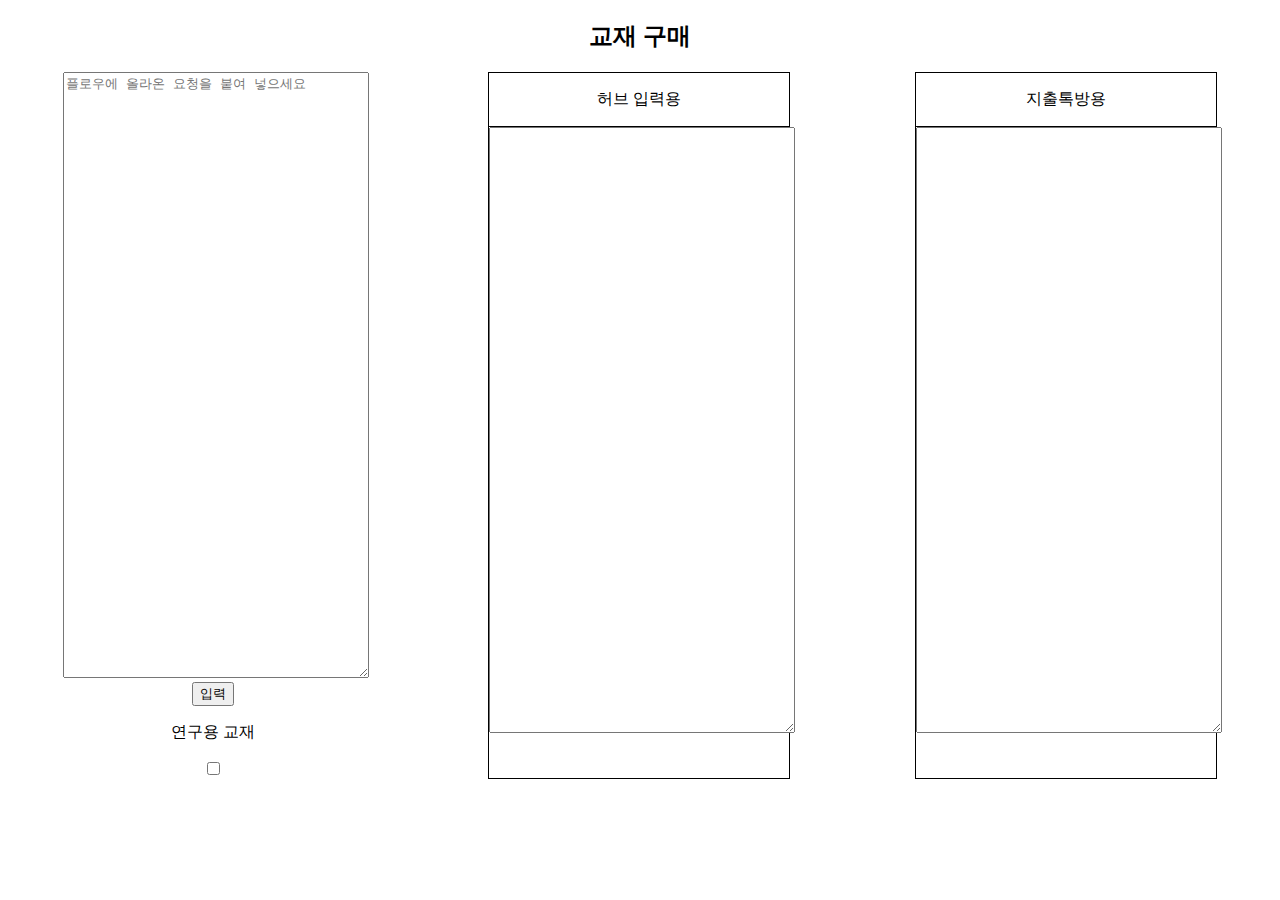
==== index.html @ f9de4a92 "Add files via upload" ====
<!DOCTYPE html>
<html lang="en">
    <head>
        <meta charset="UTF-8" />
        <meta name="viewport" content="width=device-width, initial-scale=1.0" />
        <title>Document</title>
        <link
            href="https://cdn.jsdelivr.net/npm/bootstrap@5.3.2/dist/css/bootstrap.min.css"
            rel="stylesheet"
            integrity="sha384-T3c6CoIi6uLrA9TneNEoa7RxnatzjcDSCmG1MXxSR1GAsXEV/Dwwykc2MPK8M2HN"
            crossorigin="anonymous"
        />
        <link rel="stylesheet" href="book.css" />
    </head>
    <body>
        <div class="container main-container">
            <div class="main-title">
                <h2>교재 구매</h2>
            </div>
            <div class="input-container">
                <div class="input">
                    <form action="" id="first-form">
                        <textarea
                            name=""
                            id="first-text"
                            cols="30"
                            rows="10"
                            placeholder="플로우에 올라온 요청을 붙여 넣으세요"
                        ></textarea>
                        <!-- <input type="text" height="25" oninput="autoResize(this)" /> -->
                        <button class="submit" onclick="">입력</button>
                    </form>
                    <p>연구용 교재</p>
                    <input type="checkbox" id="research-check" />
                </div>
                <div class="box combine-info">
                    <div class="sub-title">
                        <p>허브 입력용</p>
                    </div>
                    <textarea name="" id="hub-string" cols="30" rows="10" readonly></textarea>
                </div>
                <div class="box final-ment">
                    <div class="sub-title">
                        <p>지출톡방용</p>
                    </div>
                    <textarea name="" id="research-book" cols="30" rows="10" readonly></textarea>
                </div>
            </div>
        </div>
        <script
            src="https://code.jquery.com/jquery-3.7.1.js"
            integrity="sha256-eKhayi8LEQwp4NKxN+CfCh+3qOVUtJn3QNZ0TciWLP4="
            crossorigin="anonymous"
        ></script>
        <script
            src="https://cdn.jsdelivr.net/npm/@popperjs/core@2.11.8/dist/umd/popper.min.js"
            integrity="sha384-I7E8VVD/ismYTF4hNIPjVp/Zjvgyol6VFvRkX/vR+Vc4jQkC+hVqc2pM8ODewa9r"
            crossorigin="anonymous"
        ></script>
        <script
            src="https://cdn.jsdelivr.net/npm/bootstrap@5.3.2/dist/js/bootstrap.min.js"
            integrity="sha384-BBtl+eGJRgqQAUMxJ7pMwbEyER4l1g+O15P+16Ep7Q9Q+zqX6gSbd85u4mG4QzX+"
            crossorigin="anonymous"
        ></script>
        <script src="book.js"></script>
    </body>
</html>
---- book.css ----
body {
    margin: 0px;
}

.main-container {
    text-align: center;
}

.input-container {
    display: flex;
    justify-content: space-around;
}

.input-container div textarea {
    width: 300px;
    height: 600px;
}

.input {
    width: 300px;
}

.box {
    border: 1px solid black;
    width: 300px;
}

.sub-title {
    border-bottom: 1px solid black;
}
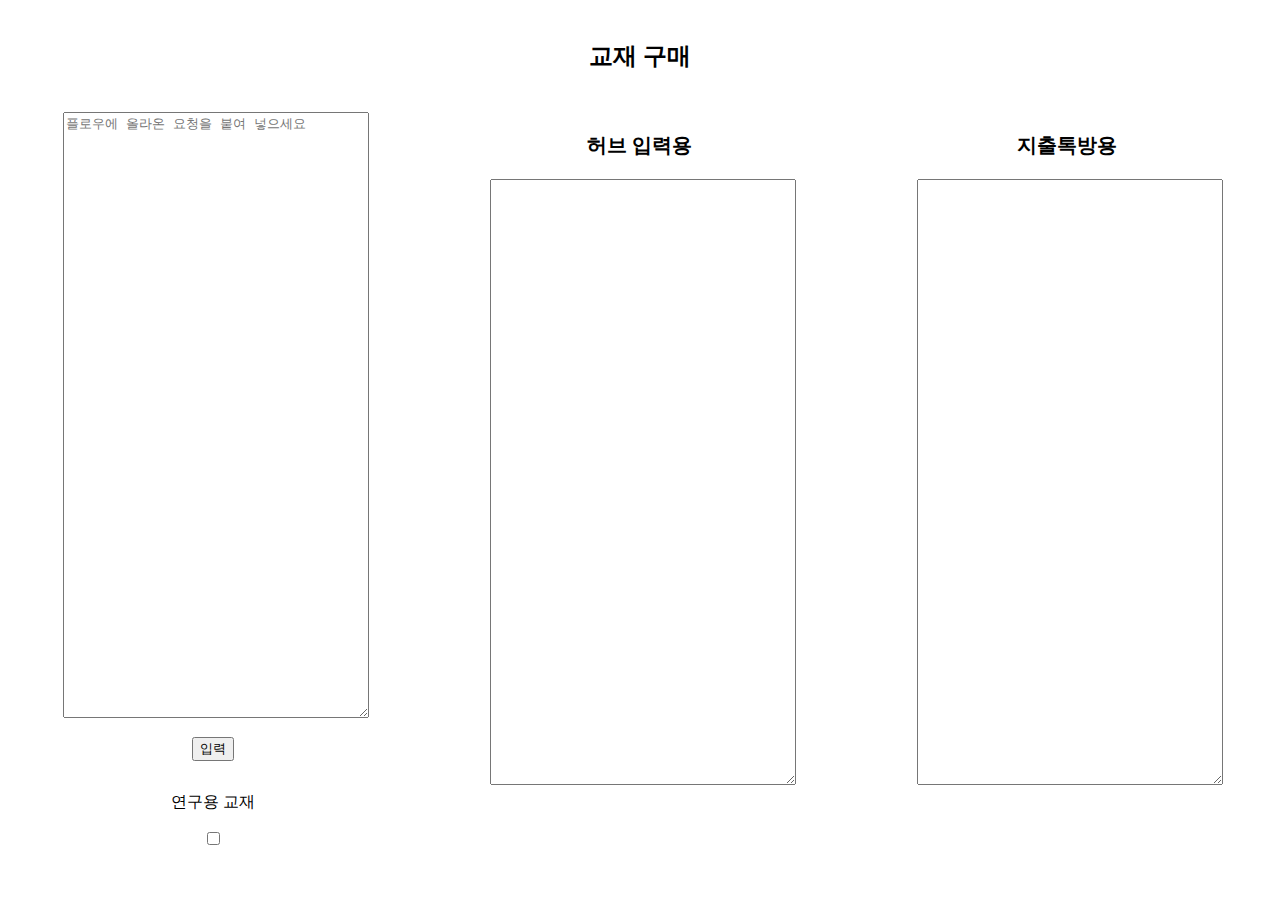
==== commit 6a5aec60: "Add files via upload" ====
--- a/index.html
+++ b/index.html
@@ -27,7 +27,6 @@
                             rows="10"
                             placeholder="플로우에 올라온 요청을 붙여 넣으세요"
                         ></textarea>
-                        <!-- <input type="text" height="25" oninput="autoResize(this)" /> -->
                         <button class="submit" onclick="">입력</button>
                     </form>
                     <p>연구용 교재</p>
--- a/book.css
+++ b/book.css
@@ -4,6 +4,26 @@
 
 .main-container {
     text-align: center;
+    position: relative;
+    z-index: 1;
+}
+
+.background-img {
+    position: absolute;
+    left: 0px;
+    top: -55%;
+    z-index: 1;
+    opacity: 0.4;
+    transform: scale(0.4);
+}
+
+.main-title {
+    margin: 40px 0px;
+}
+
+.sub-title {
+    font-size: 20px;
+    font-weight: bold;
 }
 
 .input-container {
@@ -21,10 +41,18 @@
 }
 
 .box {
-    border: 1px solid black;
     width: 300px;
 }
 
-.sub-title {
-    border-bottom: 1px solid black;
+.checkbox-div {
+    display: flex;
+    justify-content: space-around;
 }
+
+.submit {
+    margin: 15px 0px;
+}
+
+.checkbox {
+    scale: 1.5;
+}
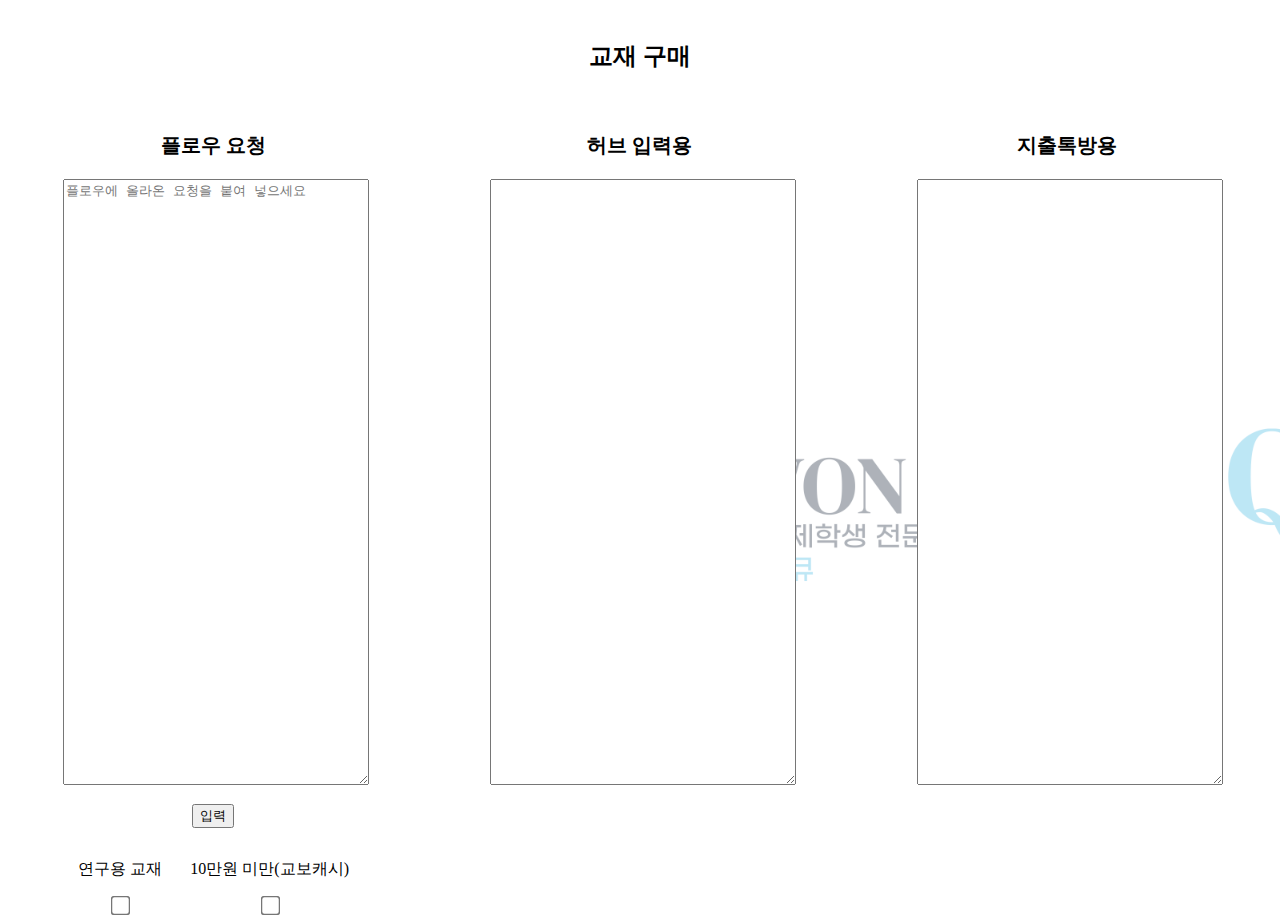
==== commit 9c34d877: "Update index.html" ====
--- a/index.html
+++ b/index.html
@@ -1,9 +1,10 @@
 <!DOCTYPE html>
-<html lang="en">
+<html lang="ko">
     <head>
         <meta charset="UTF-8" />
         <meta name="viewport" content="width=device-width, initial-scale=1.0" />
-        <title>Document</title>
+        <title>교재 구매</title>
+        <link rel="icon" href="./logo_w_사로형.png" type="image/x-icon" />
         <link
             href="https://cdn.jsdelivr.net/npm/bootstrap@5.3.2/dist/css/bootstrap.min.css"
             rel="stylesheet"
@@ -13,12 +14,14 @@
         <link rel="stylesheet" href="book.css" />
     </head>
     <body>
+        <img src="./zwoncenterQ_LOGO.jpg" alt="" class="background-img" />
         <div class="container main-container">
             <div class="main-title">
                 <h2>교재 구매</h2>
             </div>
             <div class="input-container">
                 <div class="input">
+                    <p class="sub-title">플로우 요청</p>
                     <form action="" id="first-form">
                         <textarea
                             name=""
@@ -27,25 +30,36 @@
                             rows="10"
                             placeholder="플로우에 올라온 요청을 붙여 넣으세요"
                         ></textarea>
+                        <!-- <input type="text" height="25" oninput="autoResize(this)" /> -->
                         <button class="submit" onclick="">입력</button>
                     </form>
-                    <p>연구용 교재</p>
-                    <input type="checkbox" id="research-check" />
+                    <div class="checkbox-div">
+                        <div class="research-book">
+                            <p>연구용 교재</p>
+                            <input type="checkbox" id="research-check" class="checkbox" />
+                        </div>
+                        <div class="under-10">
+                            <p>10만원 미만(교보캐시)</p>
+                            <input type="checkbox" id="under10-check" class="checkbox" />
+                        </div>
+                    </div>
                 </div>
                 <div class="box combine-info">
                     <div class="sub-title">
-                        <p>허브 입력용</p>
+                        <p class="sub-title">허브 입력용</p>
                     </div>
                     <textarea name="" id="hub-string" cols="30" rows="10" readonly></textarea>
                 </div>
                 <div class="box final-ment">
                     <div class="sub-title">
-                        <p>지출톡방용</p>
+                        <p class="sub-title">지출톡방용</p>
                     </div>
                     <textarea name="" id="research-book" cols="30" rows="10" readonly></textarea>
+                    <!-- <button id="copy-btn">복사하기</button> -->
                 </div>
             </div>
         </div>
+
         <script
             src="https://code.jquery.com/jquery-3.7.1.js"
             integrity="sha256-eKhayi8LEQwp4NKxN+CfCh+3qOVUtJn3QNZ0TciWLP4="
